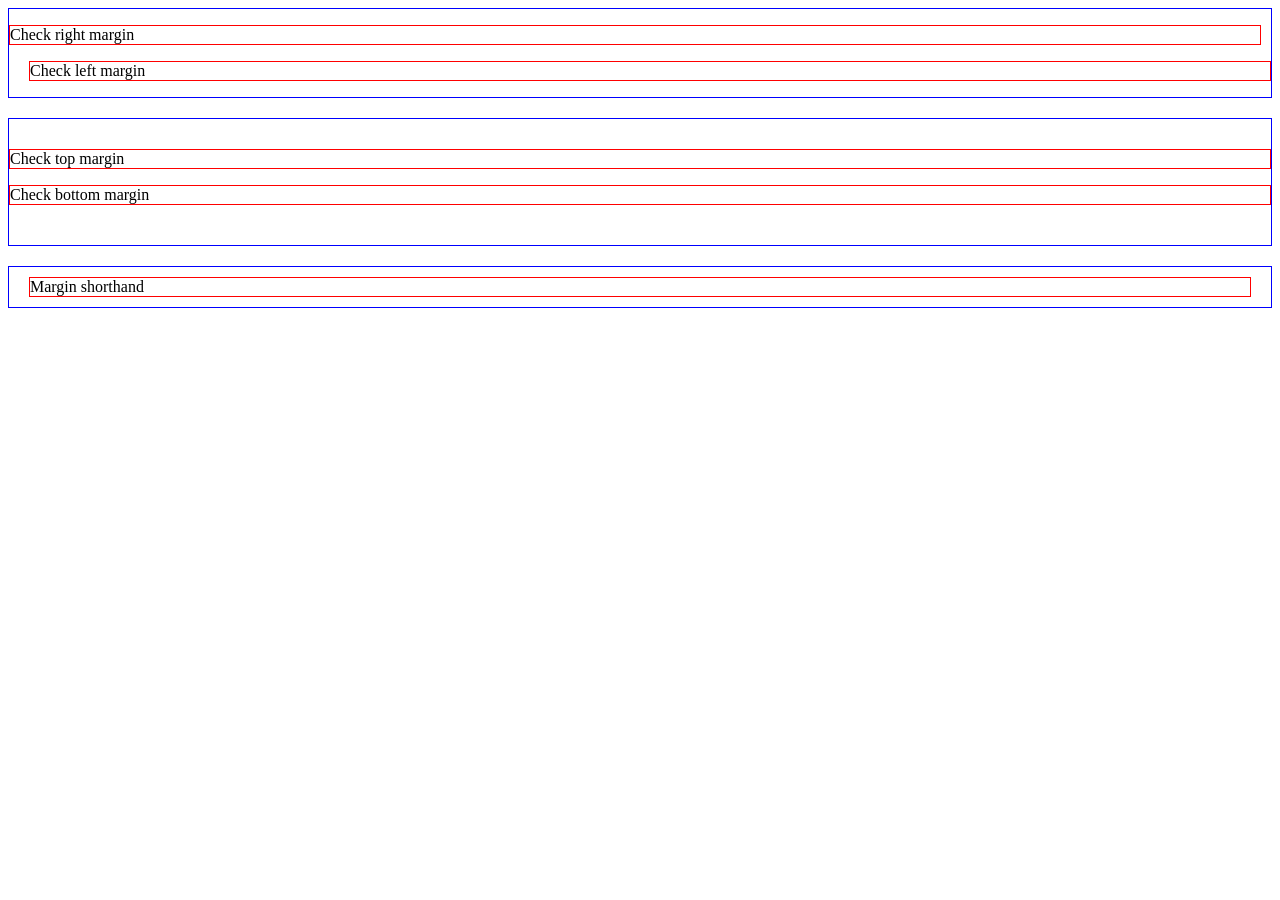
==== CSS/Margin_Padding/index.html @ fb9867a5 "File created and edited" ====
<!DOCTYPE html>
<html lang="en">
<head>
    <meta charset="UTF-8">
    <meta name="viewport" content="width=device-width, initial-scale=1.0">
    <title>Document</title>
    <link rel="stylesheet" href="style.css">
</head>
<body>
    
    <section>
        <div class='borderBlue row1'>
            <p class="border marginRight">Check right margin</p>
            <p class="border marginLeft">Check left margin</p>
        </div>

        <div class='borderBlue row2'>
            <p class="border marginTop">Check top margin</p>
            <p class="border marginBottom">Check bottom margin</p>
        </div>
        
        <div class="borderBlue row3">
            <p class="border margin">
                Margin shorthand
            </p>
        </div>
    </section>
        

</body>
</html>
---- CSS/Margin_Padding/style.css ----
.border {
    border: 1px solid red;
}
.borderBlue {
    border: 1px solid blue;
}
.row1, .row2, .row3 {
    margin-bottom: 20px;
}
.marginRight {
    margin-right: 10px;
}
.marginLeft {
    margin-left: 20px;
}
.marginTop {
    margin-top: 30px;
}
.marginBottom {
    margin-Bottom: 40px;
}
.margin {
    margin: 10px 20px;
}
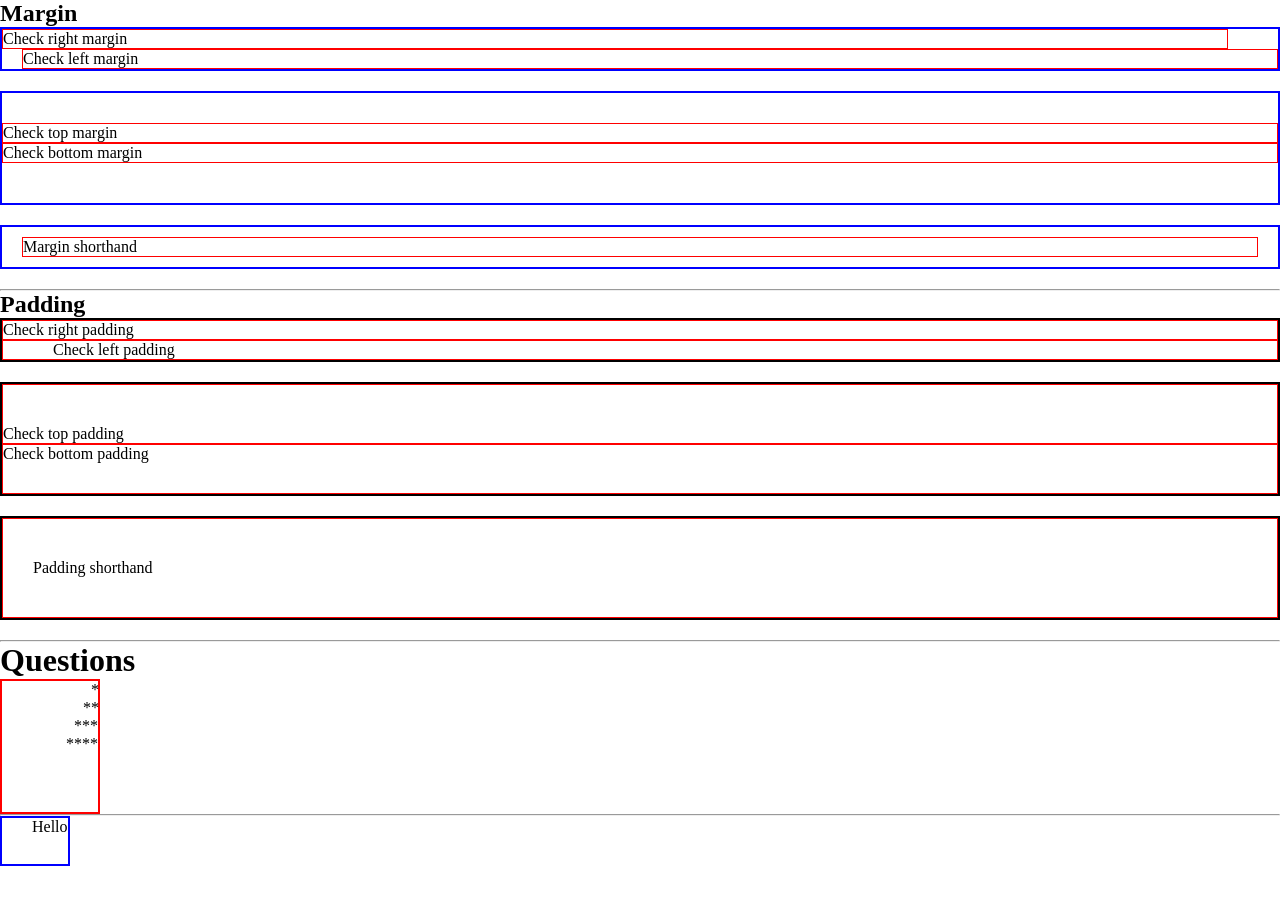
==== commit 55ca00b3: "Made changes" ====
--- a/CSS/Margin_Padding/index.html
+++ b/CSS/Margin_Padding/index.html
@@ -3,12 +3,13 @@
 <head>
     <meta charset="UTF-8">
     <meta name="viewport" content="width=device-width, initial-scale=1.0">
-    <title>Document</title>
+    <title>Margin and Padding</title>
     <link rel="stylesheet" href="style.css">
 </head>
 <body>
     
     <section>
+        <h1>Margin</h1> 
         <div class='borderBlue row1'>
             <p class="border marginRight">Check right margin</p>
             <p class="border marginLeft">Check left margin</p>
@@ -18,14 +19,46 @@
             <p class="border marginTop">Check top margin</p>
             <p class="border marginBottom">Check bottom margin</p>
         </div>
-        
+                    
         <div class="borderBlue row3">
             <p class="border margin">
                 Margin shorthand
             </p>
         </div>
     </section>
-        
+    <hr>
+    <section>
+        <h1>Padding</h1>
+        <div class='Blue ro1'>
+            <p class="border paddingRight">Check right padding</p>
+            <p class="border paddingLeft">Check left padding</p>
+        </div>
+        <div class='Blue ro2'>
+            <p class="border paddingTop">Check top padding</p>
+            <p class="border paddingBottom">Check bottom padding</p>
+        </div>
+        <div class="Blue ro3">
+            <p class="border padding">
+                Padding shorthand
+            </p>
+        </div>
+    </section>
+    <hr>
+    <h1>Questions</h1>
+    <section>
+        <div class="conatiner">
+            <p id="ones">*</p>
+            <p id="twos">**</p>
+            <p id="threes">***</p>
+            <p id="fours">****</p>
+        </div>
+    </section>
+    <hr>
+    <section>
+        <div class="box">
+            <span id="leftbottom">Hello</span>
+        </div>
+    </section>
 
 </body>
 </html>
--- a/CSS/Margin_Padding/style.css
+++ b/CSS/Margin_Padding/style.css
@@ -1,14 +1,24 @@
+*{
+    margin: 0;
+    padding: 0;
+    box-sizing: border-box;
+}
+html, body{
+    height: 100%;
+    width: 100%;
+}
+
 .border {
     border: 1px solid red;
 }
 .borderBlue {
-    border: 1px solid blue;
+    border: 2px solid blue;
 }
 .row1, .row2, .row3 {
     margin-bottom: 20px;
 }
 .marginRight {
-    margin-right: 10px;
+    margin-right: 50px;
 }
 .marginLeft {
     margin-left: 20px;
@@ -23,3 +33,51 @@
     margin: 10px 20px;
 }
 
+.Blue{
+    border: 2px solid black;
+}
+.ro1, .ro2, .ro3{
+    margin-bottom: 20px;
+}
+.paddingRight {
+    padding-right: 10px;
+}
+.paddingLeft {
+    padding-left: 50px;
+}
+.paddingTop{
+    padding-top: 40px;
+}
+.paddingBottom{
+    padding-bottom: 30px;
+}
+.padding{
+    padding: 40px 30px 40px 30px;
+}
+
+.conatiner{
+    height: 135px;
+    width: 100px;
+    border: 2px solid red;
+}
+#ones{
+    margin-left: 89px;
+}
+#twos{
+    margin-left:  81px;
+}
+#threes{
+    margin-left:  72px;
+}
+#fours{
+    margin-left:  64px;
+}
+
+.box{
+    height: 50px;
+    width: 70px;
+    border: 2px solid blue;
+}
+#leftbottom{
+    margin-left: 30px;
+}
